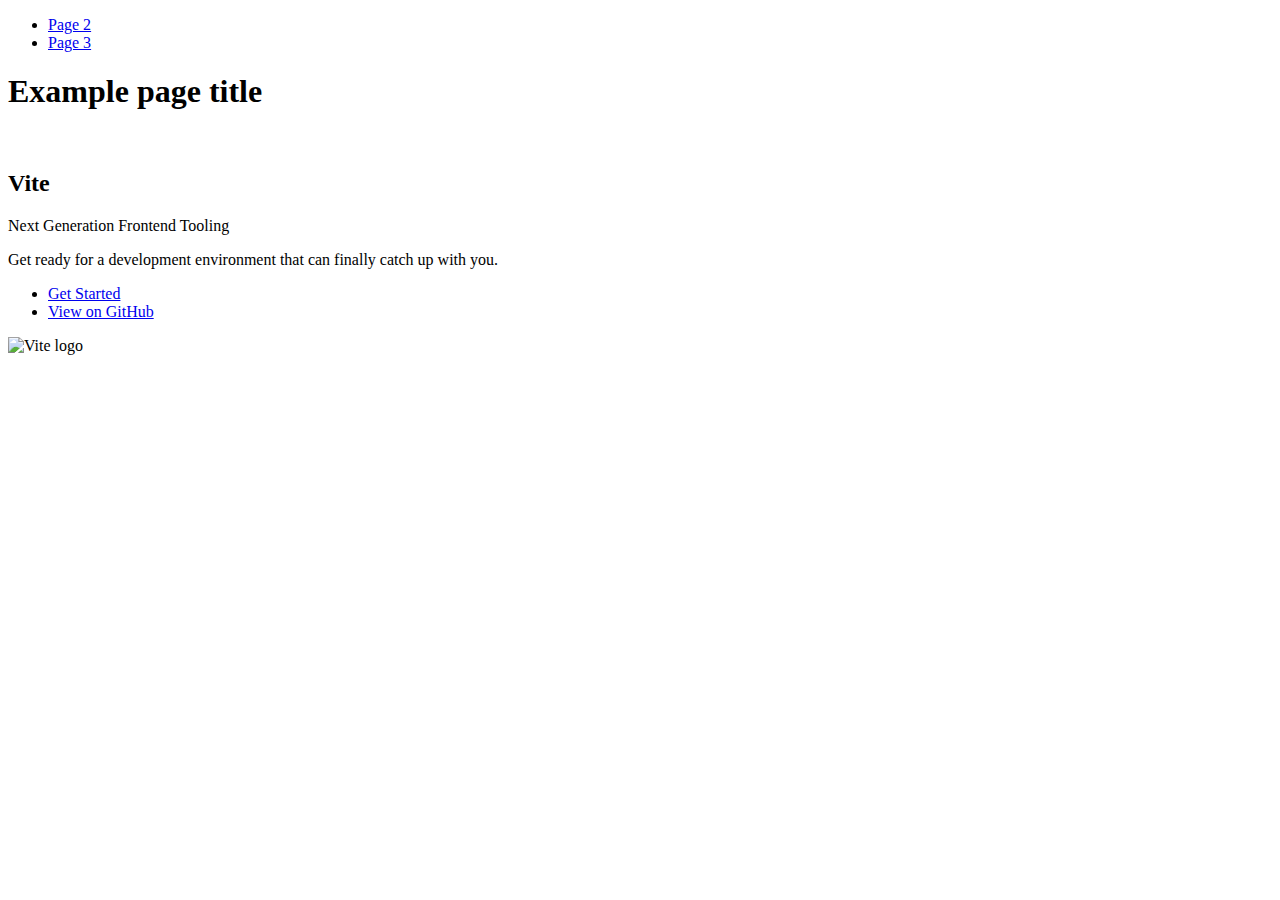
==== index.html @ d25759b1 "Deploying to gh-pages from @ Stepannovv/goit-js-hw-12@72c6bf461507533ba88bcc091a4c76a4447ced46 🚀" ====
<!DOCTYPE html>
<html lang="en">
  <head>
    <meta charset="UTF-8" />
    <link rel="icon" type="image/svg+xml" href="/goit-js-hw-12/favicon.svg" />
    <meta name="viewport" content="width=device-width, initial-scale=1.0" />
    <title>Vanilla App Template</title>
    
    <script type="module" crossorigin src="/goit-js-hw-12/commonHelpers.js"></script>
    <link rel="stylesheet" href="/goit-js-hw-12/assets/index-10c40100.css">
  </head>
  <body>
    <header class="header">
  <nav class="nav">
    <ul class="nav-list">
      <li class="nav-item">
        <a href="./page-2.html" class="nav-link">Page 2</a>
      </li>

      <li class="nav-item">
        <a href="./page-3.html" class="nav-link">Page 3</a>
      </li>
    </ul>
  </nav>
</header>


    <section>
      <h1>Example page title</h1>
      <!-- Path to images as from index.html file -->
      <img src="/goit-js-hw-12/assets/javascript-8dac5379.svg" alt="" />
    </section>

    <!-- Loads the specified .html file -->
    <section class="vite-promo">
  <div class="container">
    <div class="wrapper">
      <h2 class="title">
        <span class="gradient">Vite</span>
      </h2>
      <p class="text">Next Generation Frontend Tooling</p>
      <p class="tagline">
        Get ready for a development environment that can finally catch up with
        you.
      </p>

      <ul class="actions">
        <li class="action">
          <a
            class="link"
            href="https://vitejs.dev/guide/"
            target="_blank"
            rel="noopener noreferrer"
            >Get Started</a
          >
        </li>
        <li class="action">
          <a
            class="link"
            href="https://github.com/vitejs/vite"
            target="_blank"
            rel="noopener noreferrer"
            >View on GitHub</a
          >
        </li>
      </ul>
    </div>

    <div class="thumb">
      <!-- Path to images as from index.html file -->
      <img
        class="pic"
        src="/goit-js-hw-12/assets/vite-logo-51249ca9.png"
        alt="Vite logo"
        width="640"
        height="640"
      />
    </div>
  </div>
</section>


    
  </body>
</html>
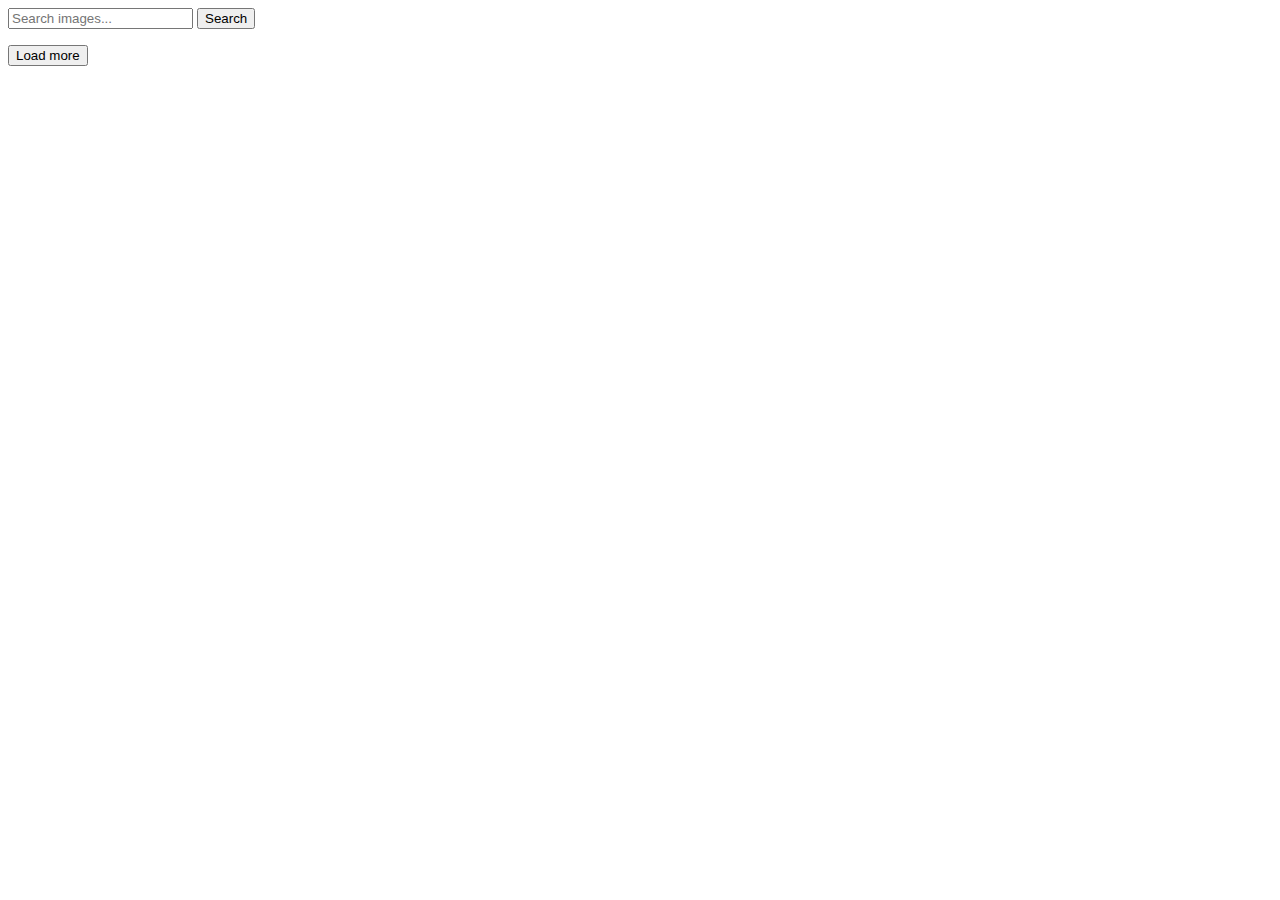
==== commit b5fd2fab: "Deploying to gh-pages from @ Stepannovv/goit-js-hw-12@96187a857cad30ee3cd1c4e1c9b0797005cf933b 🚀" ====
--- a/index.html
+++ b/index.html
@@ -3,82 +3,33 @@
   <head>
     <meta charset="UTF-8" />
     <link rel="icon" type="image/svg+xml" href="/goit-js-hw-12/favicon.svg" />
+    <link rel="preconnect" href="https://fonts.googleapis.com" />
+    <link rel="preconnect" href="https://fonts.gstatic.com" crossorigin />
+    <link
+      href="https://fonts.googleapis.com/css2?family=Montserrat:ital,wght@0,100..900;1,100..900&display=swap"
+      rel="stylesheet"
+    />
     <meta name="viewport" content="width=device-width, initial-scale=1.0" />
-    <title>Vanilla App Template</title>
+    <title>Form</title>
     
     <script type="module" crossorigin src="/goit-js-hw-12/commonHelpers.js"></script>
-    <link rel="stylesheet" href="/goit-js-hw-12/assets/index-10c40100.css">
+    <link rel="modulepreload" crossorigin href="/goit-js-hw-12/assets/vendor-b11e2a50.js">
+    <link rel="stylesheet" href="/goit-js-hw-12/assets/vendor-4b066c51.css">
+    <link rel="stylesheet" href="/goit-js-hw-12/assets/index-3a8b6ac6.css">
   </head>
   <body>
-    <header class="header">
-  <nav class="nav">
-    <ul class="nav-list">
-      <li class="nav-item">
-        <a href="./page-2.html" class="nav-link">Page 2</a>
-      </li>
+    <header>
+      <form id="search-form" class="search-form">
+        <input type="text" name="query" placeholder="Search images..." />
+        <button type="submit">Search</button>
+      </form>
+    </header>
 
-      <li class="nav-item">
-        <a href="./page-3.html" class="nav-link">Page 3</a>
-      </li>
-    </ul>
-  </nav>
-</header>
-
-
-    <section>
-      <h1>Example page title</h1>
-      <!-- Path to images as from index.html file -->
-      <img src="/goit-js-hw-12/assets/javascript-8dac5379.svg" alt="" />
-    </section>
-
-    <!-- Loads the specified .html file -->
-    <section class="vite-promo">
-  <div class="container">
-    <div class="wrapper">
-      <h2 class="title">
-        <span class="gradient">Vite</span>
-      </h2>
-      <p class="text">Next Generation Frontend Tooling</p>
-      <p class="tagline">
-        Get ready for a development environment that can finally catch up with
-        you.
-      </p>
-
-      <ul class="actions">
-        <li class="action">
-          <a
-            class="link"
-            href="https://vitejs.dev/guide/"
-            target="_blank"
-            rel="noopener noreferrer"
-            >Get Started</a
-          >
-        </li>
-        <li class="action">
-          <a
-            class="link"
-            href="https://github.com/vitejs/vite"
-            target="_blank"
-            rel="noopener noreferrer"
-            >View on GitHub</a
-          >
-        </li>
-      </ul>
-    </div>
-
-    <div class="thumb">
-      <!-- Path to images as from index.html file -->
-      <img
-        class="pic"
-        src="/goit-js-hw-12/assets/vite-logo-51249ca9.png"
-        alt="Vite logo"
-        width="640"
-        height="640"
-      />
-    </div>
-  </div>
-</section>
-
+    <main>
+      <ul id="gallery" class="gallery"></ul>
+      <div id="loader" class="is-hidden"></div>
+      <button id="load-more" class="is-hidden">Load more</button>
+    </main>
 
     
   </body>
